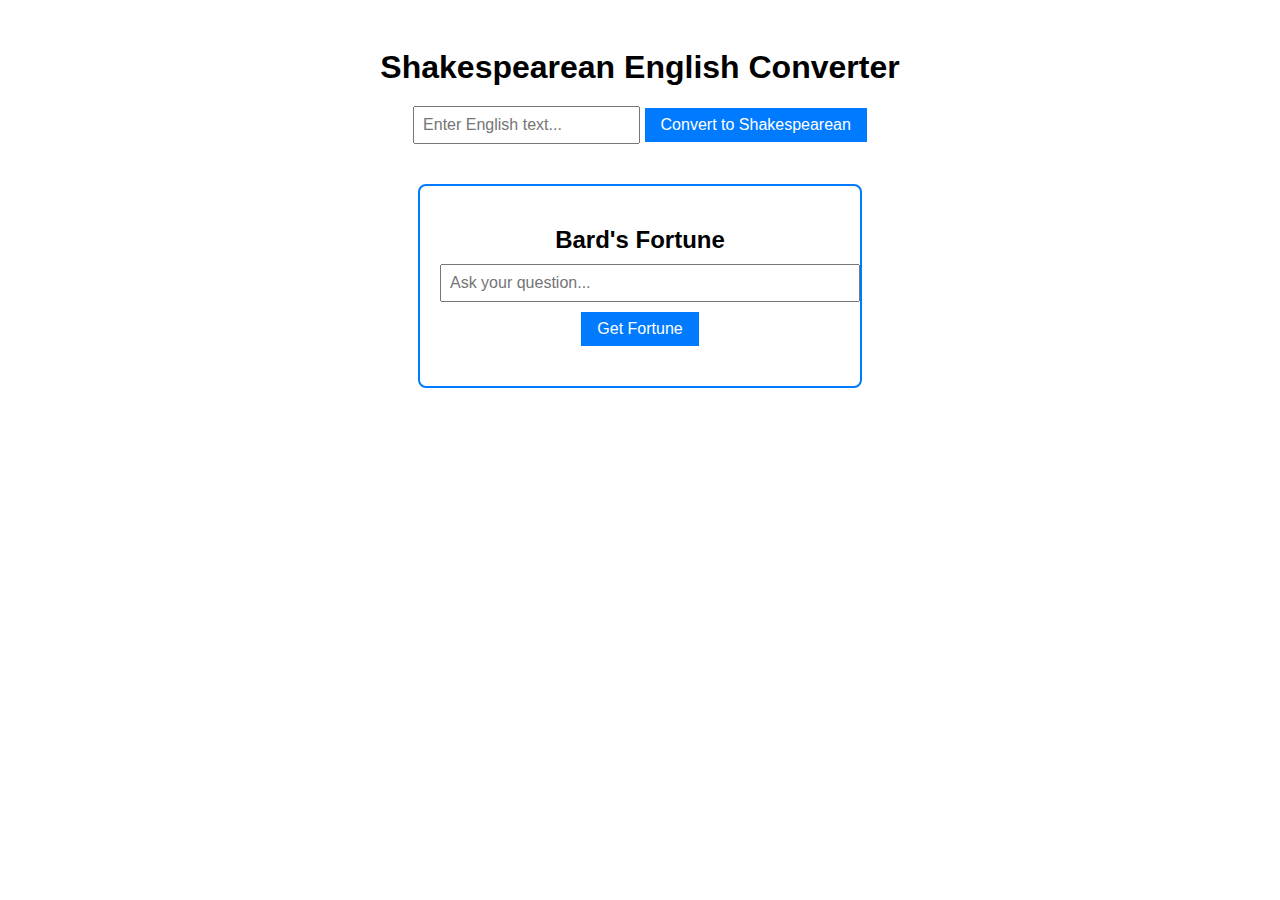
==== fortune.html @ a50d2aef "Add files via upload" ====
<!DOCTYPE html>
<html>
<head>
    <title>Shakespearean English Converter</title>
    <link rel="stylesheet" href="fortune .css">

    <meta name="viewport" content="width=device-width, initial-scale=1.0">
    <!-- Font Awesome CDN Link for Icons -->
    <link rel="stylesheet" href="https://cdnjs.cloudflare.com/ajax/libs/font-awesome/5.15.3/css/all.min.css"/>
    
</head>
<body>
    <h1>Shakespearean English Converter</h1>
    <input type="text" id="englishText" placeholder="Enter English text...">
    <button id="convertButton">Convert to Shakespearean</button>
    <div id="shakespeareanText"></div>

    <div class="fortune-teller">
        <h2>Bard's Fortune</h2>
        <input type="text" id="fortuneQuestion" placeholder="Ask your question...">
        <button id="getFortuneButton">Get Fortune</button>
        <div id="fortuneResult"></div>
    </div>
    
    <script src="fortune.js"></script>
</body>
</html>
---- fortune .css ----
body {
    font-family: Arial, sans-serif;
    text-align: center;
    padding: 20px;
}

h1 {
    margin-bottom: 20px;
}

input[type="text"] {
    padding: 8px;
    font-size: 16px;
}

button {
    padding: 8px 16px;
    font-size: 16px;
    background-color: #007BFF;
    color: #fff;
    border: none;
    cursor: pointer;
}

button:hover {
    background-color: #0056b3;
}

#shakespeareanText {
    margin-top: 20px;
    font-size: 18px;
}

/* Add this to style the "Bard's Fortune" section */
.fortune-teller {
    margin-top: 40px;
    padding: 20px;
    border: 2px solid #007BFF;
    border-radius: 8px;
    max-width: 400px;
    margin-left: auto;
    margin-right: auto;
}

.fortune-teller h2 {
    font-size: 24px;
    margin-bottom: 10px;
}

.fortune-teller input[type="text"] {
    width: 100%;
    padding: 8px;
    font-size: 16px;
    margin-bottom: 10px;
}

.fortune-teller button {
    padding: 8px 16px;
    font-size: 16px;
    background-color: #007BFF;
    color: #fff;
    border: none;
    cursor: pointer;
}

.fortune-teller button:hover {
    background-color: #0056b3;
}

#fortuneResult {
    margin-top: 20px;
    font-size: 18px;
}
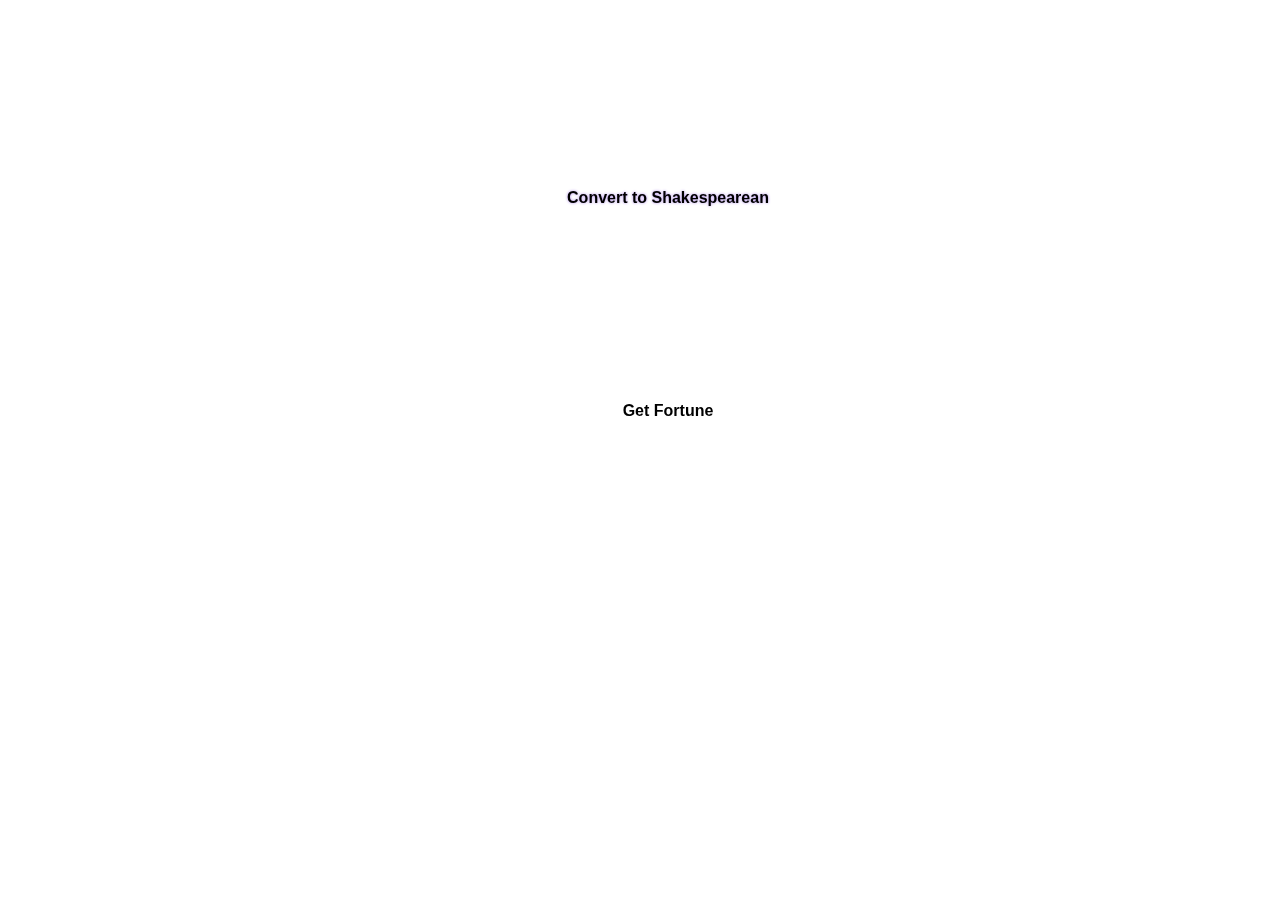
==== commit 30e00d94: "Update fortune.html" ====
--- a/fortune.html
+++ b/fortune.html
@@ -10,9 +10,10 @@
     
 </head>
 <body>
+<div id="maincontainer">
     <h1>Shakespearean English Converter</h1>
     <input type="text" id="englishText" placeholder="Enter English text...">
-    <button id="convertButton">Convert to Shakespearean</button>
+    <button id="convertButton"><span id="button-text">Convert to Shakespearean</span></button>
     <div id="shakespeareanText"></div>
 
     <div class="fortune-teller">
@@ -21,7 +22,10 @@
         <button id="getFortuneButton">Get Fortune</button>
         <div id="fortuneResult"></div>
     </div>
+
+</div>
     
     <script src="fortune.js"></script>
 </body>
 </html>
+
--- a/fortune .css
+++ b/fortune .css
@@ -1,70 +1,139 @@
+@import url("https://fonts.googleapis.com/css2?family=Open+Sans:wght@200;300;400;500;600;700&display=swap");
+
 body {
     font-family: Arial, sans-serif;
+    align-items: center;
     text-align: center;
     padding: 20px;
+    background-image: url("How-to-Read-and-Understand-Shakespeare_Twelfth-Night_QBS_Feature_A_1.webp"); /* Replace with your image path */
+    background-repeat: no-repeat;
+    background-size: cover;
+    background-position: center;
+    width: 100%;
+    height: 700px;
+
+}
+
+
+#maincontainer{
+  width: 600px;
+  border-radius: 8px;
+  padding: 20px;
+  text-align: center;
+  border: 1px solid rgba(255, 255, 255, 0.5);
+  backdrop-filter: blur(9px);
+  -webkit-backdrop-filter: blur(9px);
+  margin: 0 auto;
+  display: flex;
+  flex-direction: column;
 }
 
 h1 {
-    margin-bottom: 20px;
+    font-size: 2rem;
+  margin-bottom: 20px;
+  color: #fff;
 }
 
 input[type="text"] {
     padding: 8px;
     font-size: 16px;
+    height: 20px;
+    background:transparent;
+    outline: none;
+    font-size: 16px;
+    color: white;
+    border: 1px solid rgba(255, 255, 255, 0.5);
+    
 }
 
-button {
-    padding: 8px 16px;
+input[type="text"]::placeholder {
+    color: white;
+  }
+
+  button {
+    margin-top: 10px;
+    background: #fff;
+    color: #000;
+    font-weight: 600;
+    border: none;
+    padding: 12px 20px;
+    cursor: pointer;
+    border-radius: 3px;
     font-size: 16px;
-    background-color: #007BFF;
-    color: #fff;
-    border: none;
-    cursor: pointer;
+    border: 2px solid transparent;
+    transition: 0.3s ease; 
+  }
+
+#button-text{
+    text-shadow: 0 0 3px rgb(172, 134, 233);  
 }
 
 button:hover {
-    background-color: #0056b3;
+    background-color: #692206;
 }
 
 #shakespeareanText {
     margin-top: 20px;
     font-size: 18px;
+    color: white ;
 }
 
 /* Add this to style the "Bard's Fortune" section */
 .fortune-teller {
-    margin-top: 40px;
+    margin-top: 20px;
     padding: 20px;
-    border: 2px solid #007BFF;
+    border: 1px solid rgba(255, 255, 255, 0.5);
     border-radius: 8px;
-    max-width: 400px;
+    max-width: 500px;
     margin-left: auto;
     margin-right: auto;
+    display: flex;
+  flex-direction: column;
+    
 }
 
 .fortune-teller h2 {
+    margin-top: 10px;
     font-size: 24px;
-    margin-bottom: 10px;
+    margin-bottom: 20px;
+    color: #fff;
 }
 
 .fortune-teller input[type="text"] {
-    width: 100%;
+    
     padding: 8px;
     font-size: 16px;
-    margin-bottom: 10px;
+    height: 20px;
+    background:transparent;
+    outline: none;
+    font-size: 16px;
+    color: white;
+    border: 1px solid rgba(255, 255, 255, 0.5);
 }
+.fortune-teller button {
+    margin-top: 10px;
+    background: #fff;
+    color: #000;
+    font-weight: 600;
+    border: none;
+    padding: 12px 20px;
+    cursor: pointer;
+    border-radius: 3px;
+    font-size: 16px;
+    border: 2px solid transparent;
+    transition: 0.3s ease;
+   
+    
+  }
 
-.fortune-teller button {
-    padding: 8px 16px;
-    font-size: 16px;
-    background-color: #007BFF;
-    color: #fff;
-    border: none;
-    cursor: pointer;
+#fortune-teller button-text{
+    text-shadow: 0 0 3px rgb(172, 134, 233);
+    
+     
 }
 
 .fortune-teller button:hover {
-    background-color: #0056b3;
+    background-color: #692206;
 }
 
 #fortuneResult {
@@ -72,3 +141,5 @@
     font-size: 18px;
 }
 
+
+
